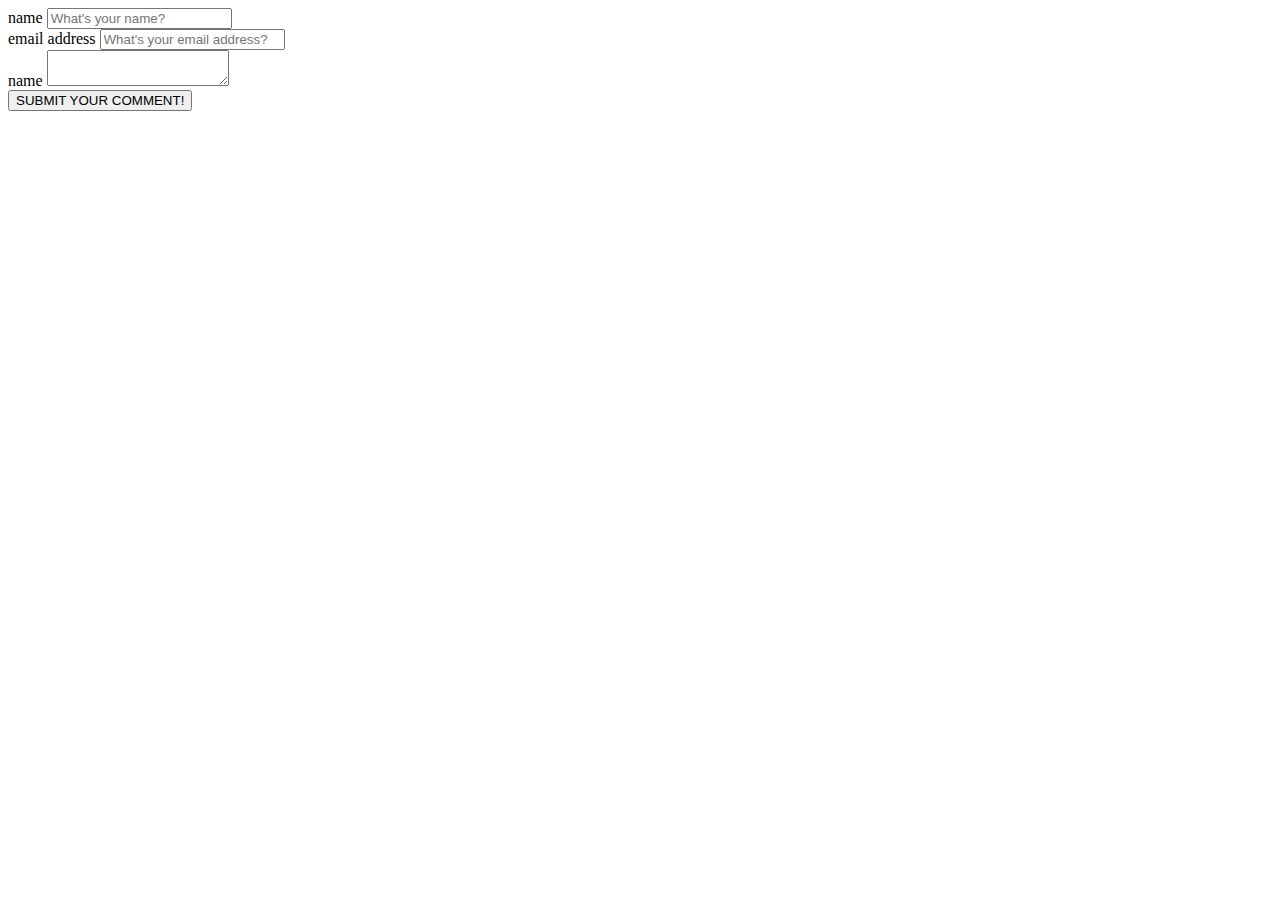
==== test.html @ 7a593dab "added test.js" ====
<!DOCTYPE html>
<html lang="en">
<head>
    <meta charset="UTF-8">
    <meta http-equiv="X-UA-Compatible" content="IE=edge">
    <meta name="viewport" content="width=device-width, initial-scale=1.0">
    <title>Comment Box</title>
</head>













<body>
    <form>
        <div class="form-BOX">
            <label for="title">name</label>
            <input type="text" id="NAME" placeholder="What's your name?"/>
        </div>

        <div class="form-BOX">
            <label for="email">email address</label>
            <input type="text" id="EMAIL" placeholder="What's your email address?" />
        </div>

        <div class="form-BOX">
            <label for="title">name</label>
            <textarea type="text" id="COMMENTS" placeholder="What's on your mind?">
            </textarea>
        </div>

        <div class="form-BOX">
           <button id="BUTTON">SUBMIT YOUR COMMENT!</button>
        </div>

        <div id="MESSAGE">
            <pre></pre>
        </div>
    </form>
















<script src="index.js" async defer></script>
<script src="clock.js" async defer></script>
</body>
</html>
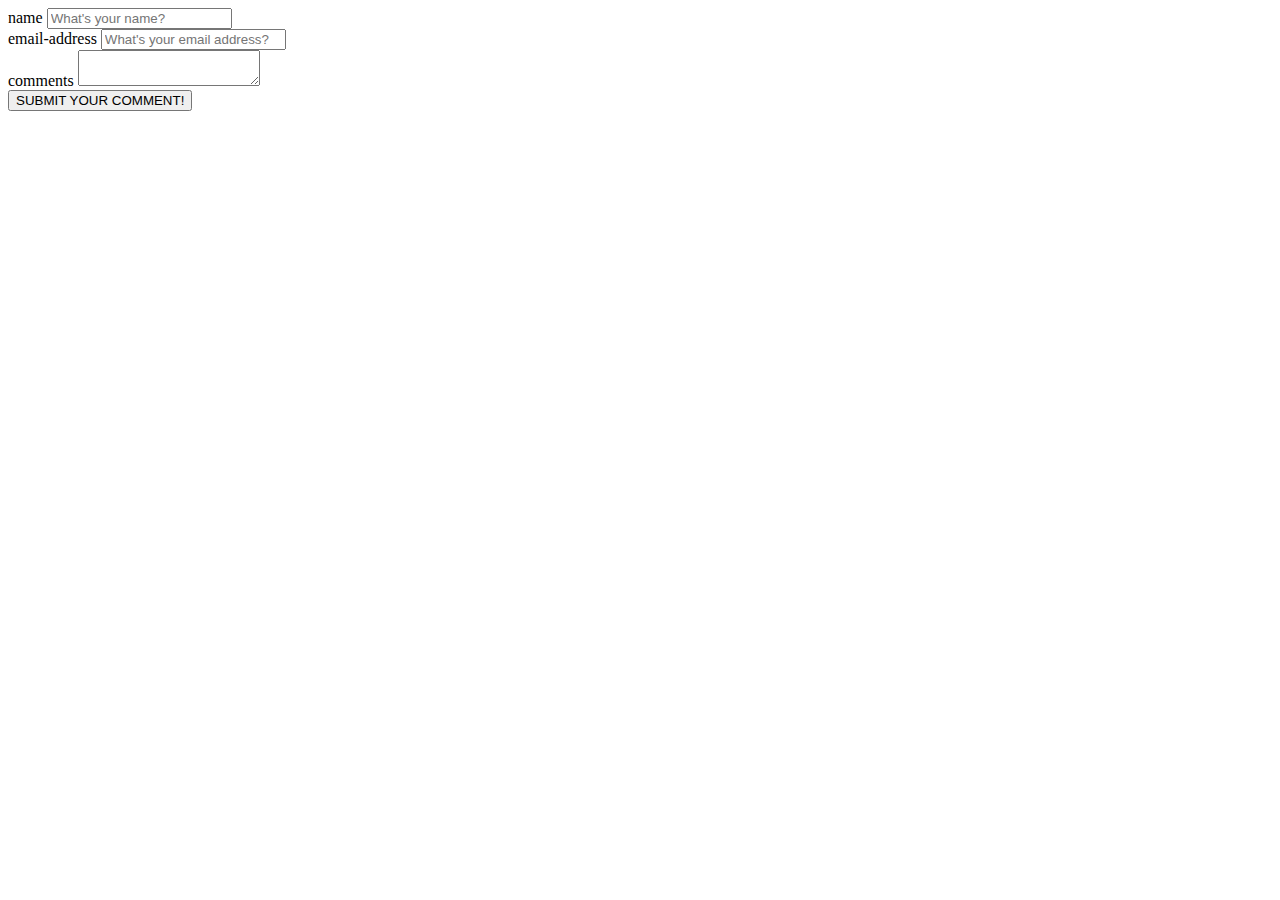
==== commit 3692ee36: "js updates" ====
--- a/test.html
+++ b/test.html
@@ -50,12 +50,12 @@
         </div>
 
         <div class="form-BOX">
-            <label for="email">email address</label>
+            <label for="email">email-address</label>
             <input type="text" id="EMAIL" placeholder="What's your email address?" />
         </div>
 
         <div class="form-BOX">
-            <label for="title">name</label>
+            <label for="title">comments</label>
             <textarea type="text" id="COMMENTS" placeholder="What's on your mind?">
             </textarea>
         </div>
@@ -75,15 +75,7 @@
 
 
 
-
-
-
-
-
-
-
-
-
+<script src="test.js" async defer></script>
 <script src="index.js" async defer></script>
 <script src="clock.js" async defer></script>
 </body>
